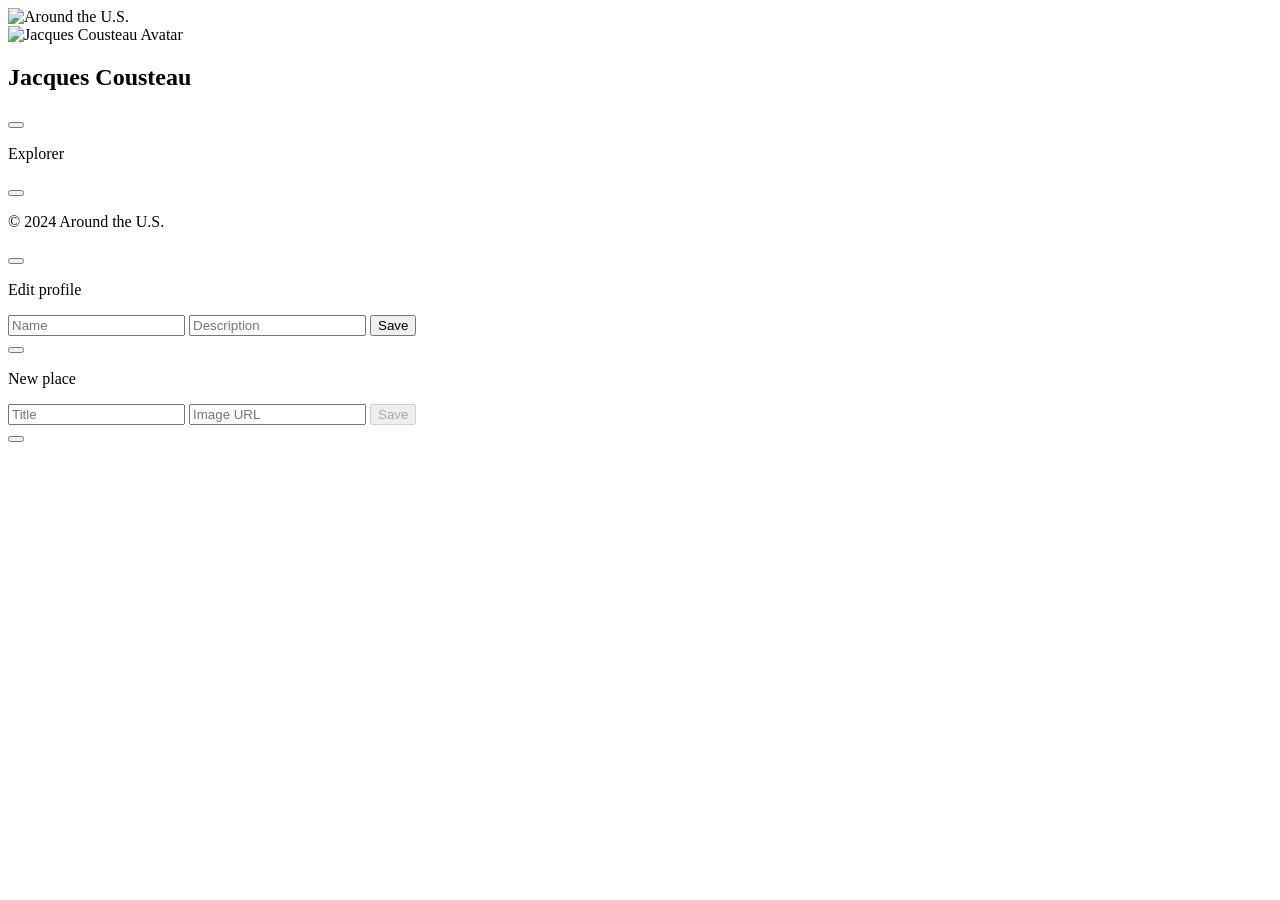
==== src/index.html @ 9870746f "Updated project with Webpack, initial submission" ====
<!DOCTYPE html>
<html lang="en">
  <head>
    <meta charset="UTF-8" />
    <meta name="viewport" content="width=device-width, initial-scale=1.0" />
    <title>Around the U.S.</title>
  </head>
  <body class="page">
    <div class="page__content">
      <header class="header page__section">
        <img
          src="<%=require('./images/logo.svg')%>"
          alt="Around the U.S."
          class="header__logo"
        />
      </header>
      <main class="content">
        <section class="profile page__section">
          <img
            src="<%=require('./images/jacques-cousteau.jpg')%>"
            alt="Jacques Cousteau Avatar"
            class="profile__image"
          />
          <div class="profile__info">
            <h1 class="profile__heading">Jacques Cousteau</h1>
            <button
              class="profile__edit-button"
              id="profile-edit-button"
              type="button"
              aria-label="Edit"
            ></button>
            <p class="profile__description">Explorer</p>
          </div>
          <button
            class="profile__add-button"
            id="add-card-add-button"
            type="button"
            aria-label="Add"
          ></button>
        </section>
        <section class="cards page__section">
          <ul class="cards__list"></ul>
        </section>
      </main>
      <footer class="footer page__section">
        <p class="footer__content">&copy; 2024 Around the U.S.</p>
      </footer>
    </div>
    <!--Edit Profile Modal-->
    <div class="modal" id="profile-edit-modal">
      <div class="modal__container">
        <button class="modal__close"></button>
        <form class="modal__form form">
          <p class="modal__heading">Edit profile</p>
          <label class="modal__label">
            <input
              id="profile-name"
              type="text"
              name="name"
              placeholder="Name"
              class="modal__input modal__input_type_name"
              required
              maxlength="40"
              minlength="2"
            />
            <span class="modal__error" id="profile-name-error"></span>
          </label>
          <label class="modal__label">
            <input
              id="profile-description"
              type="text"
              name="description"
              placeholder="Description"
              class="modal__input modal__input_type_description"
              required
              maxlength="200"
              minlength="2"
            />
            <span class="modal__error" id="profile-description-error"></span>
          </label>
          <button class="modal__button" type="submit">Save</button>
        </form>
      </div>
    </div>
    <!--Add Card Modal-->
    <div class="modal" id="add-card-modal">
      <div class="modal__container">
        <button class="modal__close"></button>
        <form class="modal__form form">
          <p class="modal__heading">New place</p>
          <label class="modal__label">
            <input
              id="card-title"
              type="text"
              name="name"
              placeholder="Title"
              class="modal__input modal__input_type_title"
              required
              maxlength="30"
              minlength="1"
            />
            <span class="modal__error" id="card-title-error"></span>
          </label>
          <label class="modal__label">
            <input
              id="card-image-url"
              type="url"
              name="link"
              placeholder="Image URL"
              class="modal__input modal__input_type_url"
              required
            />
            <span class="modal__error" id="card-image-url-error"></span>
          </label>
          <button
            class="modal__button modal__button_disabled"
            type="submit"
            disabled
          >
            Save
          </button>
        </form>
      </div>
    </div>
    <!--Image Preview Modal-->
    <div class="modal" id="image-preview-modal">
      <div class="preview-image-modal__container">
        <button class="modal__close modal__close_type_preview"></button>
        <img class="preview-image__image" src="" alt="" />
        <p class="preview-image__description"></p>
      </div>
    </div>

    <template id="card-template">
      <li class="card">
        <img class="card__image" src="" alt="" />
        <div class="card__description">
          <h2 class="card__title"></h2>
          <button
            class="card__like-button"
            type="button"
            aria-label="Like"
          ></button>
        </div>
        <button
          class="card__delete-button"
          type="button"
          aria-label="Delete"
        ></button>
      </li>
    </template>
  </body>
</html>
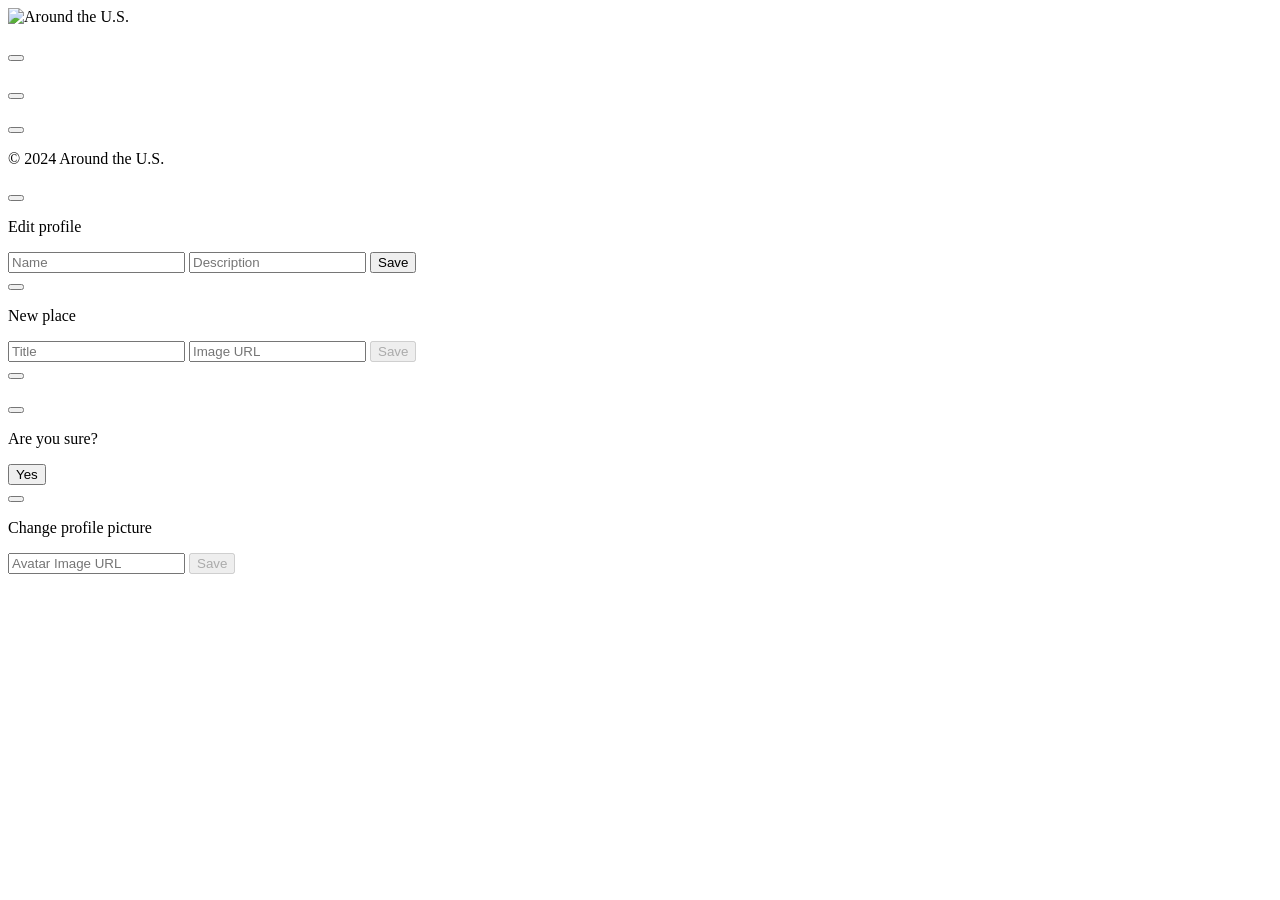
==== commit 2af49fa2: "initial submission for tutor help" ====
--- a/src/index.html
+++ b/src/index.html
@@ -16,20 +16,30 @@
       </header>
       <main class="content">
         <section class="profile page__section">
-          <img
-            src="<%=require('./images/jacques-cousteau.jpg')%>"
-            alt="Jacques Cousteau Avatar"
-            class="profile__image"
-          />
+          <div class="profile-picture-container">
+            <img
+              src=""
+              alt=""
+              class="profile__image"
+            />
+            <div class="profile-avatar-overlay">
+              <button
+                class="avatar-profile__edit-button"
+                id="avatar-profile-edit-button"
+                type="button"
+                aria-label="Edit Avatar"
+              ></button>
+            </div>
+          </div>
           <div class="profile__info">
-            <h1 class="profile__heading">Jacques Cousteau</h1>
+            <h1 class="profile__heading"></h1>
             <button
               class="profile__edit-button"
               id="profile-edit-button"
               type="button"
               aria-label="Edit"
             ></button>
-            <p class="profile__description">Explorer</p>
+            <p class="profile__description"></p>
           </div>
           <button
             class="profile__add-button"
@@ -69,7 +79,7 @@
             <input
               id="profile-description"
               type="text"
-              name="description"
+              name="about"
               placeholder="Description"
               class="modal__input modal__input_type_description"
               required
@@ -128,6 +138,49 @@
         <button class="modal__close modal__close_type_preview"></button>
         <img class="preview-image__image" src="" alt="" />
         <p class="preview-image__description"></p>
+      </div>
+    </div>
+    <!--Delete Modal-->
+    <div class="modal" id="delete-modal">
+      <div class="modal__container delete-modal__container">
+        <button class="modal__close"></button>
+        <form class="modal__form form">
+          <p class="modal__heading">Are you sure?</p>
+          <!--<button class="modal__button" type="submit">Yes</button>-->
+          <button
+            class="modal__button"
+            type="submit"
+          >
+            Yes
+          </button>
+        </form>
+      </div>
+    </div>
+    <!--Edit Avatar Modal-->
+    <div class="modal" id="avatar-edit-modal">
+      <div class="modal__container avatar-modal__container">
+        <button class="modal__close"></button>
+        <form class="modal__form form">
+          <p class="modal__heading">Change profile picture</p>
+          <label class="modal__label">
+            <input
+              id="avatar-image-url"
+              type="url"
+              name="avatar"
+              placeholder="Avatar Image URL"
+              class="modal__input modal__input_type_url"
+              required
+            />
+            <span class="modal__error" id="avatar-image-url-error"></span>
+          </label>
+          <button
+            class="modal__button modal__button_disabled"
+            type="submit"
+            disabled
+          >
+            Save
+          </button>
+        </form>
       </div>
     </div>
 
